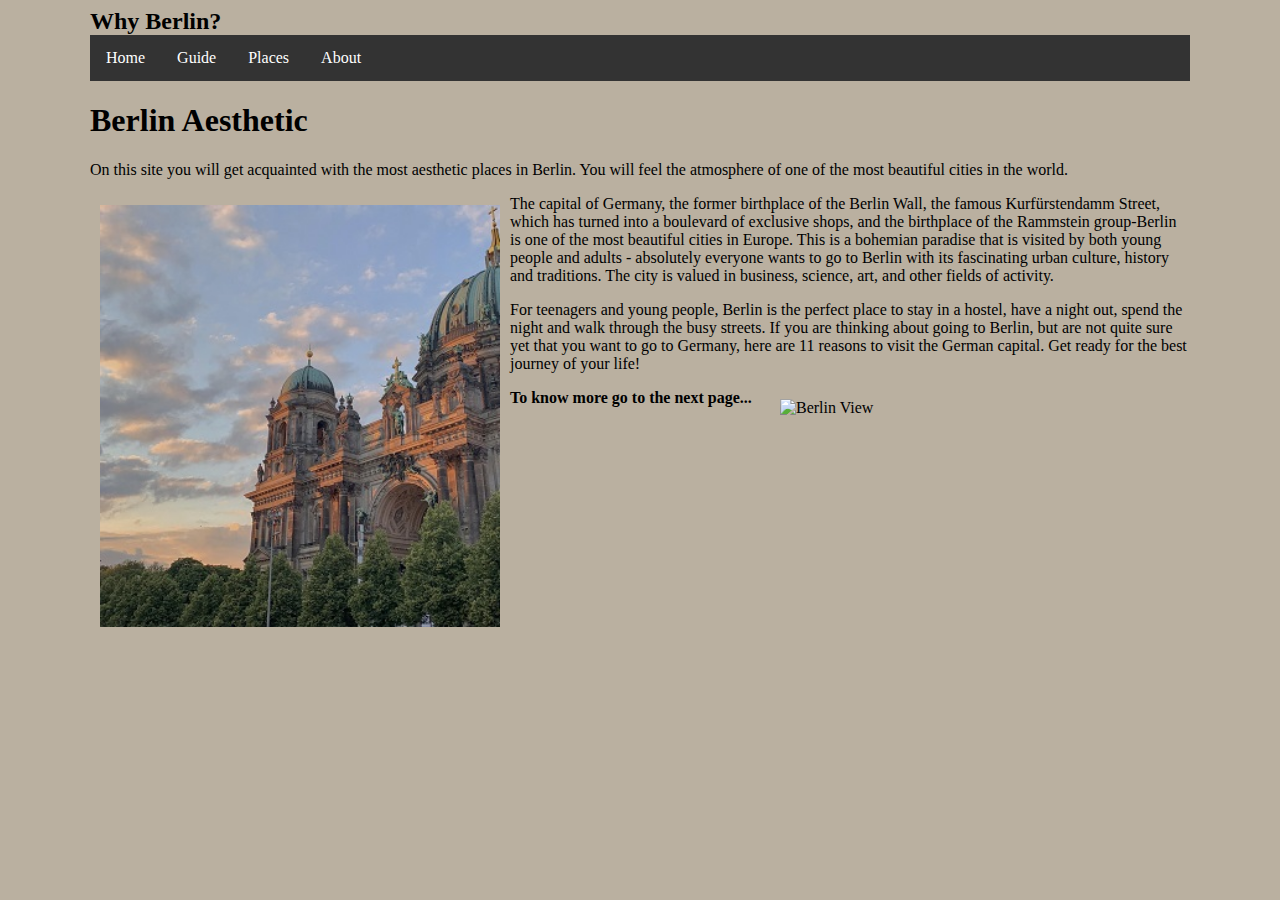
==== index.html @ dd6d4c82 "Add files via upload" ====
<!DOCTYPE html>
<html>
<head>
<title>Personal Website</title>
<link rel="stylesheet" href="style.css">
<style>
body {
background-color: #bab0a0
}
#container{
width: 1100px;
margin: 0 auto;
background-color: #bab0a0
}
.big-pic {
width: 400px;
}
</style>
</head>
<body>
<div id="container">
<header>
<h2>Why Berlin?</h2>
<nav>
<ul>
  <li><a href="index.html">Home</a></li>
  <li><a href="guide.html">Guide</a></li>
  <li><a href="contacts.html">Places</a></li>
  <li><a href="about.html">About</a></li>
</ul>
</nav>
</header>
<main>
<div class="two-column">
<div>
<h1>Berlin Aesthetic</h1>
<p>On this site you will get acquainted with the most aesthetic places in Berlin. You will feel the atmosphere of one of the most beautiful cities in the world.</p>
</div>
<div>
<img style="padding: 10px;" class="big-pic" src="berlin1.jpg" alt="Berlin View" align="left">
</div>
</div>
<p>
The capital of Germany, the former birthplace of the Berlin Wall, the famous Kurfürstendamm Street, which has turned into a boulevard of exclusive shops, and the birthplace of the Rammstein group-Berlin is one of the most beautiful cities in Europe. This is a bohemian paradise that is visited by both young people and adults - absolutely everyone wants to go to Berlin with its fascinating urban culture, history and traditions. The city is valued in business, science, art, and other fields of activity. 
</p>

<p>
 For teenagers and young people, Berlin is the perfect place to stay in a hostel, have a night out, spend the night and walk through the busy streets. If you are thinking about going to Berlin, but are not quite sure yet that you want to go to Germany, here are 11 reasons to visit the German capital. Get ready for the best journey of your life!
</p>
<img style="padding: 10px;" class="big-pic" src="museum.jpg" alt="Berlin View" align="right">
</main>
</body>
<footer>
<p><b>To know more go to the next page...</b></p>
</footer>
</html>
---- style.css ----
CSS
body {
background-color: #bab0a0
}
#container{
width: 1100px;
margin: 0 auto;
background-color: #bab0a0
}
header h2{
	margin: 0;
}
nav ul {
  list-style-type: none;
  margin: 0;
  padding: 0;
  overflow: hidden;
  background-color: #333;
}

nav li {
  float: left;
}

nav li a {
  display: block;
  color: white;
  text-align: center;
  padding: 14px 16px;
  text-decoration: none;
}

/* Change the link color to #111 (black) on hover */
li a:hover {
  background-color: #111;
}
#big-pic {
width: 400px;
}

}
.two-column{
	display: grid;
	grid-template-columns: 50% 50%;
	padding: 40px;
}
.three-column{
	display: grid;
	grid-template-columns: 33% 33% 33%;
	padding: 40px;
}
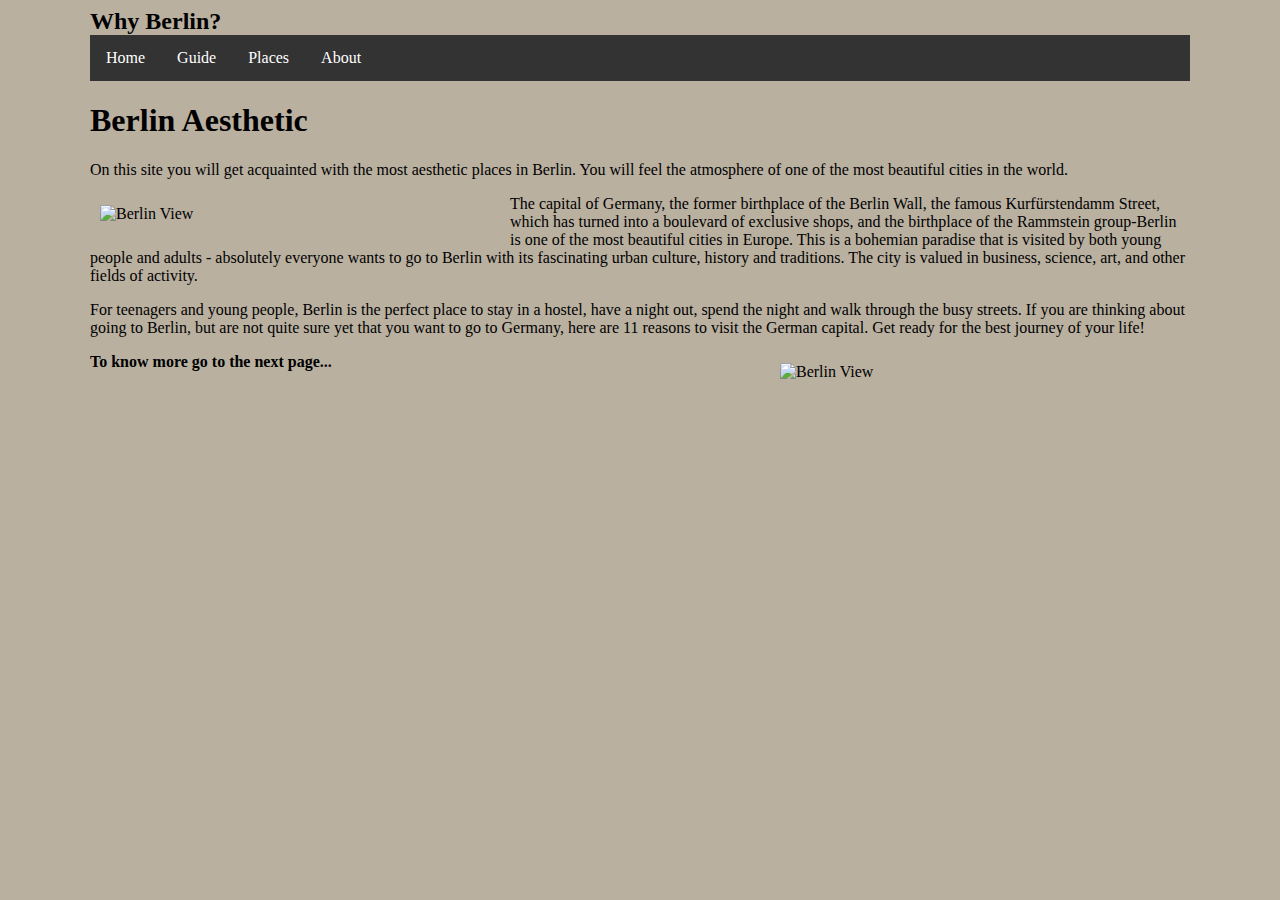
==== commit ece91744: "Add files via upload" ====
--- a/index.html
+++ b/index.html
@@ -47,7 +47,7 @@
 <p>
  For teenagers and young people, Berlin is the perfect place to stay in a hostel, have a night out, spend the night and walk through the busy streets. If you are thinking about going to Berlin, but are not quite sure yet that you want to go to Germany, here are 11 reasons to visit the German capital. Get ready for the best journey of your life!
 </p>
-<img style="padding: 10px;" class="big-pic" src="museum.jpg" alt="Berlin View" align="right">
+<img style="padding: 10px;" class="big-pic" src="museum1.jpg" alt="Berlin View" align="right">
 </main>
 </body>
 <footer>
